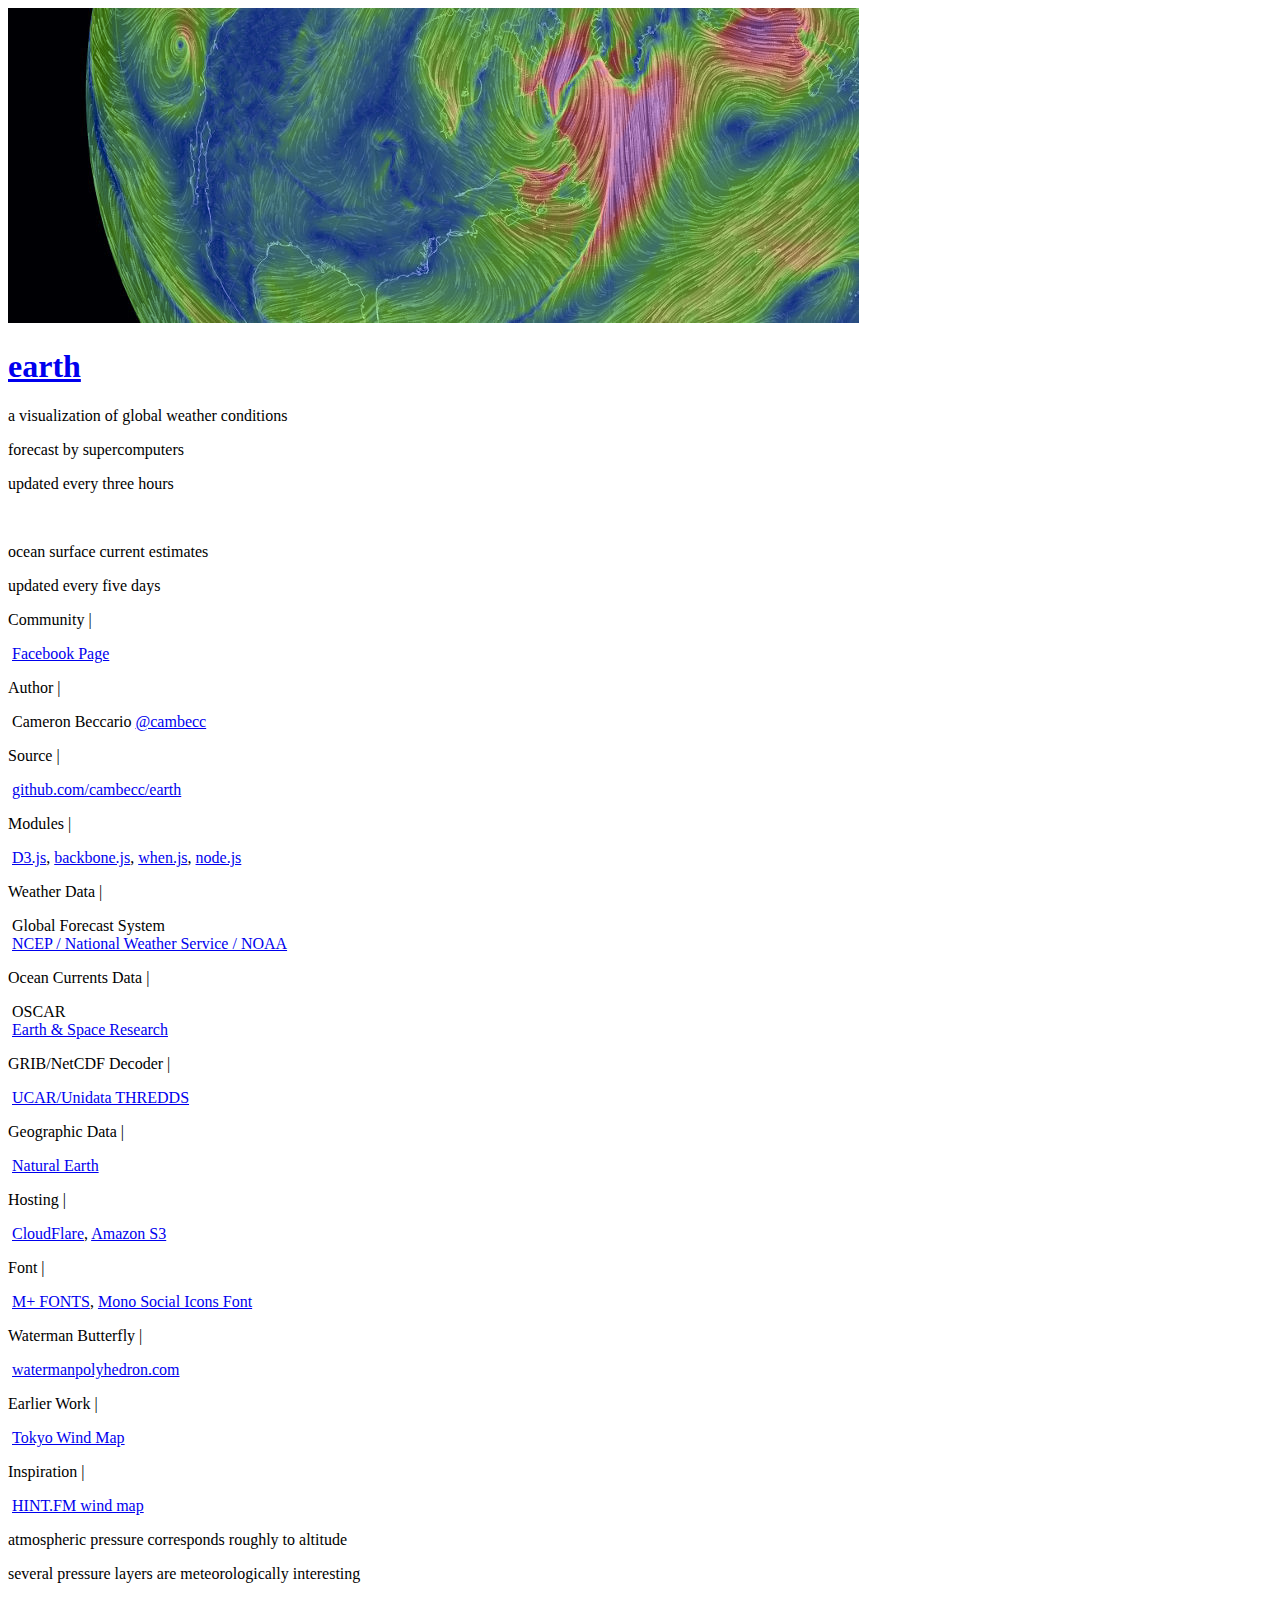
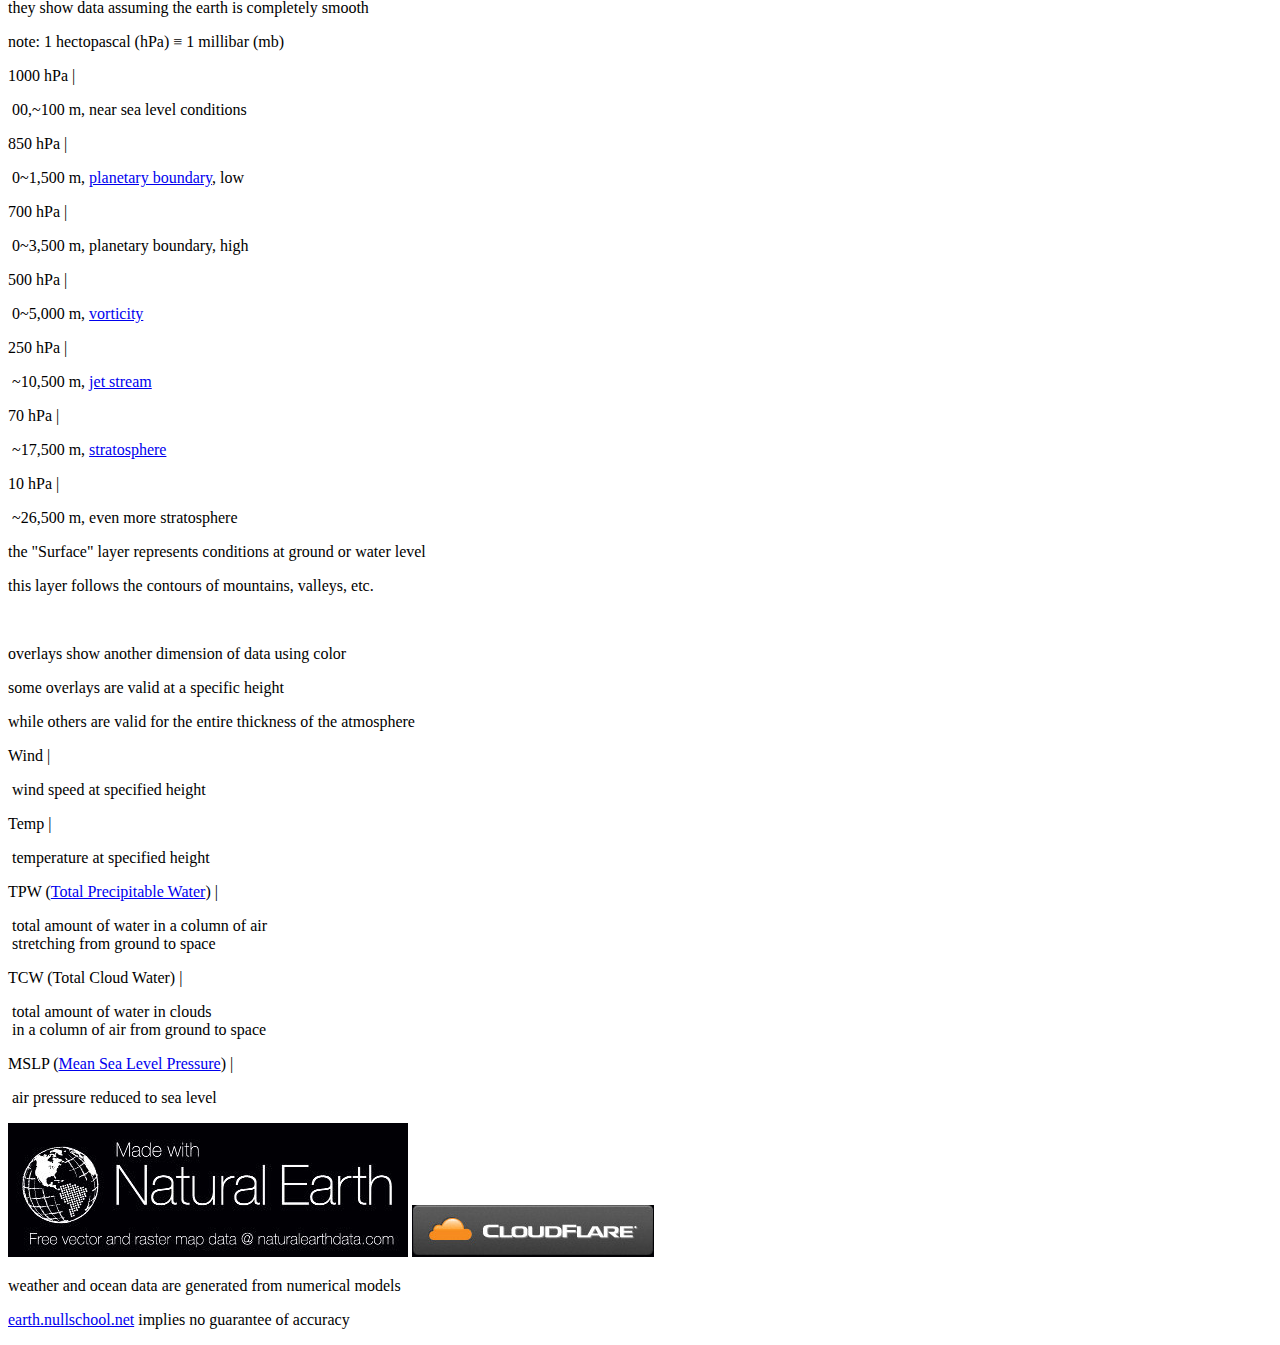
==== public/about.html @ f4872b62 "Move images to img dir" ====
<!DOCTYPE html>
<html>
<head>
    <meta charset="utf-8"/>
    <title>about earth</title>
    <link rel="shortcut icon" href="/favicon.ico"/>
    <link rel="stylesheet" type="text/css" href="/styles/styles.css"/>

    <link rel="alternate" hreflang="x-default" href="http://earth.nullschool.net/about.html"/>
    <link rel="alternate" hreflang="ja" href="http://earth.nullschool.net/jp/about.html"/>
</head>
<body>

    <div id="about">
        <div>
            <a href="./" class="internal-link"><img id="cover" src="./img/cover.jpg"/></a>
        </div>
        <h1><a href="./" class="internal-link">earth</a></h1>
        <div class="blurb">
            <p class="center">a visualization of global weather conditions</p>
            <p class="center">forecast by supercomputers</p>
            <p class="center">updated every three hours</p>
            <p class="center">&nbsp;</p>
            <p class="center">ocean surface current estimates</p>
            <p class="center">updated every five days</p>
        </div>
        <div>
            <p class="left">Community |</p>
            <p class="right">&nbsp;<a href="https://www.facebook.com/EarthWindMap">Facebook Page</a></p>
        </div>
        <div>
            <p class="left">Author |</p>
            <p class="right">&nbsp;Cameron Beccario <a href="https://twitter.com/cambecc">@cambecc</a></p>
        </div>
        <div>
            <p class="left">Source |</p>
            <p class="right">&nbsp;<a href="https://github.com/cambecc/earth">github.com/cambecc/earth</a></p>
        </div>
        <div>
            <p class="left">Modules |</p>
            <p class="right">&nbsp;<a href="http://d3js.org/">D3.js</a>,
                <a href="http://backbonejs.org/">backbone.js</a>,
                <a href="https://github.com/cujojs/when">when.js</a>,
                <a href="http://nodejs.org">node.js</a>
            </p>
        </div>
        <div>
            <p class="left">Weather Data |</p>
            <p class="right">&nbsp;Global Forecast System<br/>&nbsp;<a
                href="http://www.emc.ncep.noaa.gov">NCEP / National Weather Service / NOAA</a>
            </p>
        </div>
        <div>
            <p class="left">Ocean Currents Data |</p>
            <p class="right">&nbsp;OSCAR<br/>&nbsp;<a
                href="http://www.esr.org/oscar_index.html">Earth & Space Research</a>
            </p>
        </div>
        <div>
            <p class="left">GRIB/NetCDF Decoder |</p>
            <p class="right">&nbsp;<a href="https://github.com/Unidata/thredds">UCAR/Unidata THREDDS</a></p>
        </div>
        <div>
            <p class="left">Geographic Data |</p>
            <p class="right">&nbsp;<a href="http://www.naturalearthdata.com">Natural Earth</a></p>
        </div>
        <div>
            <p class="left">Hosting |</p>
            <p class="right">&nbsp;<a href="https://www.cloudflare.com">CloudFlare</a>,
                <a href="http://aws.amazon.com/s3">Amazon S3</a></p>
        </div>
        <div>
            <p class="left">Font |</p>
            <p class="right">&nbsp;<a href="http://mplus-fonts.sourceforge.jp/">M+ FONTS</a>,
                <a href="http://drinchev.github.io/monosocialiconsfont/">Mono Social Icons Font</a>
            </p>
        </div>
        <div>
            <p class="left">Waterman Butterfly |</p>
            <p class="right">&nbsp;<a href="http://watermanpolyhedron.com/">watermanpolyhedron.com</a></p>
        </div>
        <div>
            <p class="left">Earlier Work |</p>
            <p class="right">&nbsp;<a href="http://air.nullschool.net">Tokyo Wind Map</a></p>
        </div>
        <div>
            <p class="left">Inspiration |</p>
            <p class="right">&nbsp;<a href="http://hint.fm/wind">HINT.FM wind map</a></p>
        </div>
        <div class="blurb">
            <p class="center">atmospheric pressure corresponds roughly to altitude</p>
            <p class="center">several pressure layers are meteorologically interesting</p>
            <p class="center">they show data assuming the earth is completely smooth</p>
            <p class="center">note: 1 hectopascal (hPa) ≡ 1 millibar (mb)</p>
        </div>
        <div>
            <p class="left">1000 hPa |</p>
            <p class="right">&nbsp;<span class="pad">00,</span>~100 m, near sea level conditions</p>
        </div>
        <div>
            <p class="left"> 850 hPa |</p>
            <p class="right">&nbsp;<span class="pad">0</span>~1,500 m, <a
                href="http://en.wikipedia.org/wiki/Planetary_boundary_layer"
                >planetary boundary</a>, low
            </p>
        </div>
        <div>
            <p class="left"> 700 hPa |</p>
            <p class="right">&nbsp;<span class="pad">0</span>~3,500 m, planetary boundary, high</p>
        </div>
        <div>
            <p class="left"> 500 hPa |</p>
            <p class="right">&nbsp;<span class="pad">0</span>~5,000 m, <a
                href="http://en.wikipedia.org/wiki/Vorticity">vorticity</a>
            </p>
        </div>
        <div>
            <p class="left"> 250 hPa |</p>
            <p class="right">&nbsp;~10,500 m, <a
                href="http://en.wikipedia.org/wiki/Jet_stream">jet stream</a>
            </p>
        </div>
        <div>
            <p class="left">  70 hPa |</p>
            <p class="right">&nbsp;~17,500 m, <a
                href="http://en.wikipedia.org/wiki/Stratosphere">stratosphere</a>
            </p>
        </div>
        <div>
            <p class="left">  10 hPa |</p>
            <p class="right">&nbsp;~26,500 m, even more stratosphere</p>
        </div>
        <div class="blurb">
            <p class="center">the "Surface" layer represents conditions at ground or water level</p>
            <p class="center">this layer follows the contours of mountains, valleys, etc.</p>
            <p class="center">&nbsp;</p>
            <p class="center">overlays show another dimension of data using color</p>
            <p class="center">some overlays are valid at a specific height</p>
            <p class="center">while others are valid for the entire thickness of the atmosphere</p>
        </div>
        <div>
            <p class="left">Wind |</p>
            <p class="right">&nbsp;wind speed at specified height</p>
        </div>
        <div>
            <p class="left">Temp |</p>
            <p class="right">&nbsp;temperature at specified height</p>
        </div>
        <div>
            <p class="left">TPW (<a href="http://en.wikipedia.org/wiki/Precipitable_water"
                >Total Precipitable Water</a>) |</p>
            <p class="right">
                &nbsp;total amount of water in a column of air<br/>
                &nbsp;stretching from ground to space
            </p>
        </div>
        <div>
            <p class="left">TCW (Total Cloud Water) |</p>
            <p class="right">
                &nbsp;total amount of water in clouds<br/>
                &nbsp;in a column of air from ground to space
            </p>
        </div>
        <div>
            <p class="left">MSLP (<a
                    href="http://en.wikipedia.org/wiki/Atmospheric_pressure#Mean_sea_level_pressure"
                >Mean Sea Level Pressure</a>) |</p>
            <p class="right">&nbsp;air pressure reduced to sea level</p>
        </div>
        <div class="blurb">
            <a href="http://www.naturalearthdata.com"><img src="./img/natural-earth.jpg"/></a>
            <a href="https://www.cloudflare.com"><img src="./img/cf-gray.jpg"/></a>
        </div>
        <div id="closing">
            <p class="center">weather and ocean data are generated from numerical models</p>
            <p class="center">
                <a href="./" class="internal-link">earth.nullschool.net</a> implies no guarantee of accuracy
            </p>
        </div>
    </div>

    <script>
        (function(i, s, o, g, r, a, m) {
            i['GoogleAnalyticsObject'] = r;
            i[r] = i[r] || function() { (i[r].q = i[r].q || []).push(arguments); }, i[r].l = 1 * new Date();
            a = s.createElement(o), m = s.getElementsByTagName(o)[0];
            a.async = 1; a.src = g; m.parentNode.insertBefore(a, m);
        })(window, document, 'script', '//www.google-analytics.com/analytics.js', 'ga');
        ga('create', 'UA-44235933-2', 'nullschool.net');
        ga('send', 'pageview');
    </script>

</body>
</html>
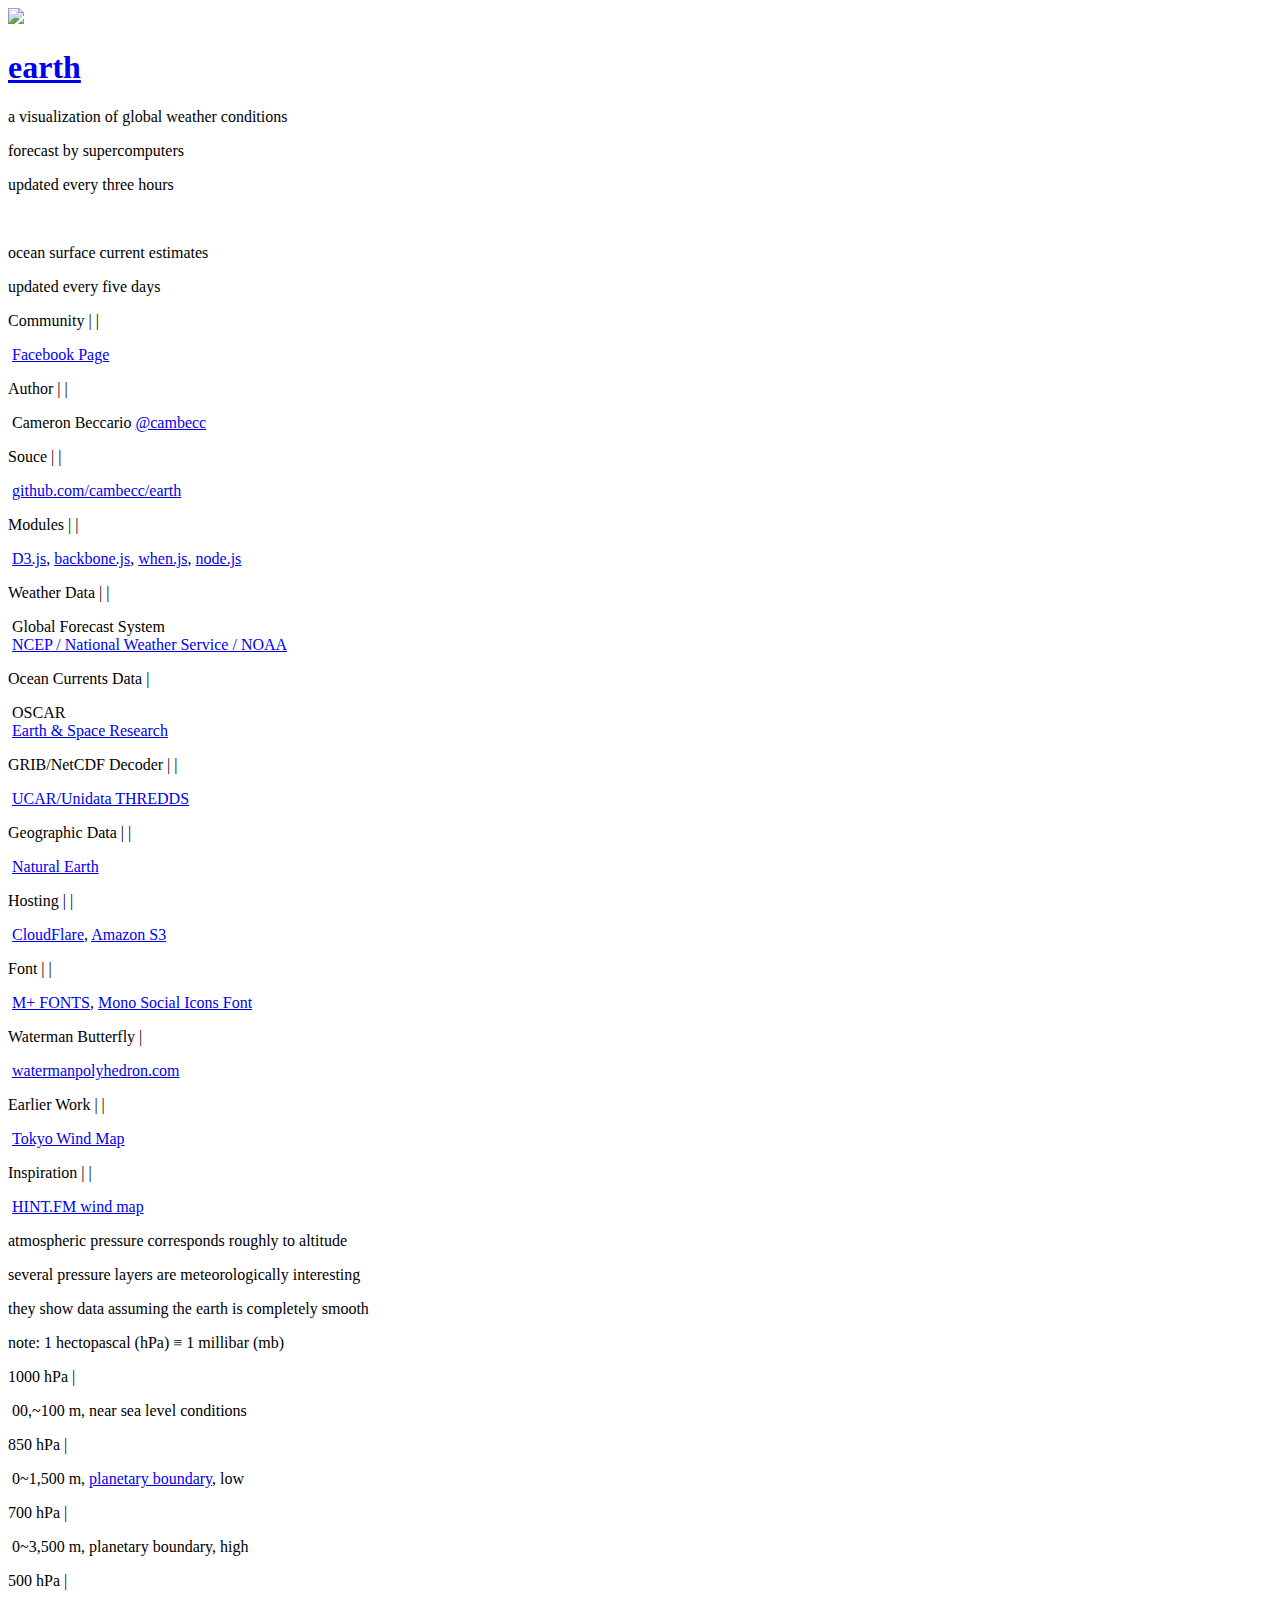
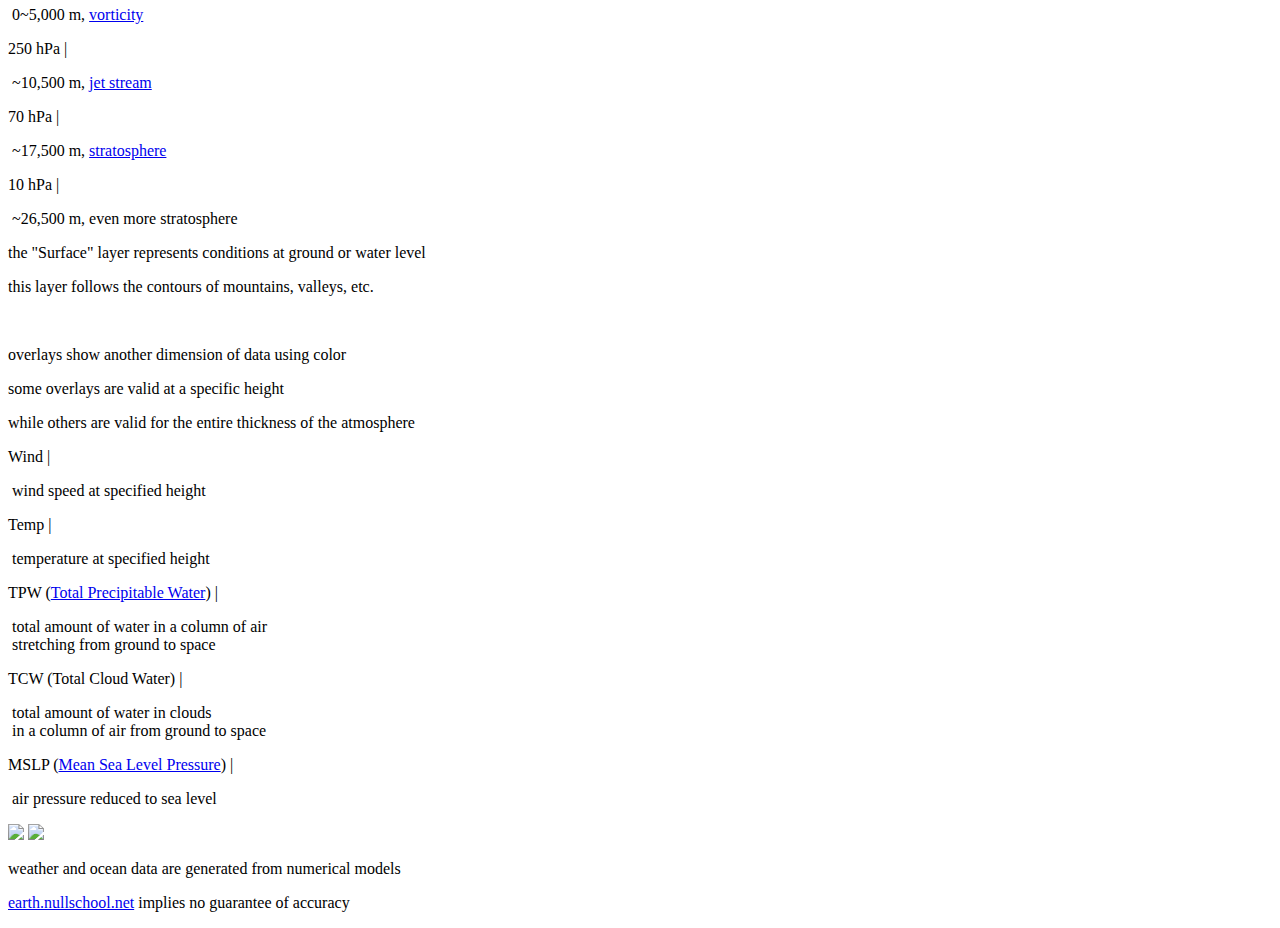
==== commit e88ed08f: "Suport to internationalization" ====
--- a/public/about.html
+++ b/public/about.html
@@ -2,7 +2,7 @@
 <html>
 <head>
     <meta charset="utf-8"/>
-    <title>about earth</title>
+    <title>About Earth</title>
     <link rel="shortcut icon" href="/favicon.ico"/>
     <link rel="stylesheet" type="text/css" href="/styles/styles.css"/>
 
@@ -13,7 +13,7 @@
 
     <div id="about">
         <div>
-            <a href="./" class="internal-link"><img id="cover" src="./img/cover.jpg"/></a>
+            <a href="./" class="internal-link"><img id="cover" src="../img/cover.jpg"/></a>
         </div>
         <h1><a href="./" class="internal-link">earth</a></h1>
         <div class="blurb">
@@ -25,19 +25,19 @@
             <p class="center">updated every five days</p>
         </div>
         <div>
-            <p class="left">Community |</p>
+            <p class="left">Community |  |</p>
             <p class="right">&nbsp;<a href="https://www.facebook.com/EarthWindMap">Facebook Page</a></p>
         </div>
         <div>
-            <p class="left">Author |</p>
+            <p class="left">Author |  |</p>
             <p class="right">&nbsp;Cameron Beccario <a href="https://twitter.com/cambecc">@cambecc</a></p>
         </div>
         <div>
-            <p class="left">Source |</p>
+            <p class="left">Souce |  |</p>
             <p class="right">&nbsp;<a href="https://github.com/cambecc/earth">github.com/cambecc/earth</a></p>
         </div>
         <div>
-            <p class="left">Modules |</p>
+            <p class="left">Modules |  |</p>
             <p class="right">&nbsp;<a href="http://d3js.org/">D3.js</a>,
                 <a href="http://backbonejs.org/">backbone.js</a>,
                 <a href="https://github.com/cujojs/when">when.js</a>,
@@ -45,7 +45,7 @@
             </p>
         </div>
         <div>
-            <p class="left">Weather Data |</p>
+            <p class="left">Weather Data |  |</p>
             <p class="right">&nbsp;Global Forecast System<br/>&nbsp;<a
                 href="http://www.emc.ncep.noaa.gov">NCEP / National Weather Service / NOAA</a>
             </p>
@@ -57,20 +57,20 @@
             </p>
         </div>
         <div>
-            <p class="left">GRIB/NetCDF Decoder |</p>
+            <p class="left">GRIB/NetCDF Decoder |  |</p>
             <p class="right">&nbsp;<a href="https://github.com/Unidata/thredds">UCAR/Unidata THREDDS</a></p>
         </div>
         <div>
-            <p class="left">Geographic Data |</p>
+            <p class="left">Geographic Data |  |</p>
             <p class="right">&nbsp;<a href="http://www.naturalearthdata.com">Natural Earth</a></p>
         </div>
         <div>
-            <p class="left">Hosting |</p>
+            <p class="left">Hosting |  |</p>
             <p class="right">&nbsp;<a href="https://www.cloudflare.com">CloudFlare</a>,
                 <a href="http://aws.amazon.com/s3">Amazon S3</a></p>
         </div>
         <div>
-            <p class="left">Font |</p>
+            <p class="left">Font |  |</p>
             <p class="right">&nbsp;<a href="http://mplus-fonts.sourceforge.jp/">M+ FONTS</a>,
                 <a href="http://drinchev.github.io/monosocialiconsfont/">Mono Social Icons Font</a>
             </p>
@@ -80,11 +80,11 @@
             <p class="right">&nbsp;<a href="http://watermanpolyhedron.com/">watermanpolyhedron.com</a></p>
         </div>
         <div>
-            <p class="left">Earlier Work |</p>
+            <p class="left">Earlier Work |  |</p>
             <p class="right">&nbsp;<a href="http://air.nullschool.net">Tokyo Wind Map</a></p>
         </div>
         <div>
-            <p class="left">Inspiration |</p>
+            <p class="left">Inspiration |  |</p>
             <p class="right">&nbsp;<a href="http://hint.fm/wind">HINT.FM wind map</a></p>
         </div>
         <div class="blurb">
@@ -168,8 +168,8 @@
             <p class="right">&nbsp;air pressure reduced to sea level</p>
         </div>
         <div class="blurb">
-            <a href="http://www.naturalearthdata.com"><img src="./img/natural-earth.jpg"/></a>
-            <a href="https://www.cloudflare.com"><img src="./img/cf-gray.jpg"/></a>
+            <a href="http://www.naturalearthdata.com"><img src="../img/natural-earth.jpg"/></a>
+            <a href="https://www.cloudflare.com"><img src="../img/cf-gray.jpg"/></a>
         </div>
         <div id="closing">
             <p class="center">weather and ocean data are generated from numerical models</p>
@@ -179,6 +179,7 @@
         </div>
     </div>
 
+    <script src="/libs/earth/1.0.0/internationalization.js" charset="utf-8"></script>
     <script>
         (function(i, s, o, g, r, a, m) {
             i['GoogleAnalyticsObject'] = r;
